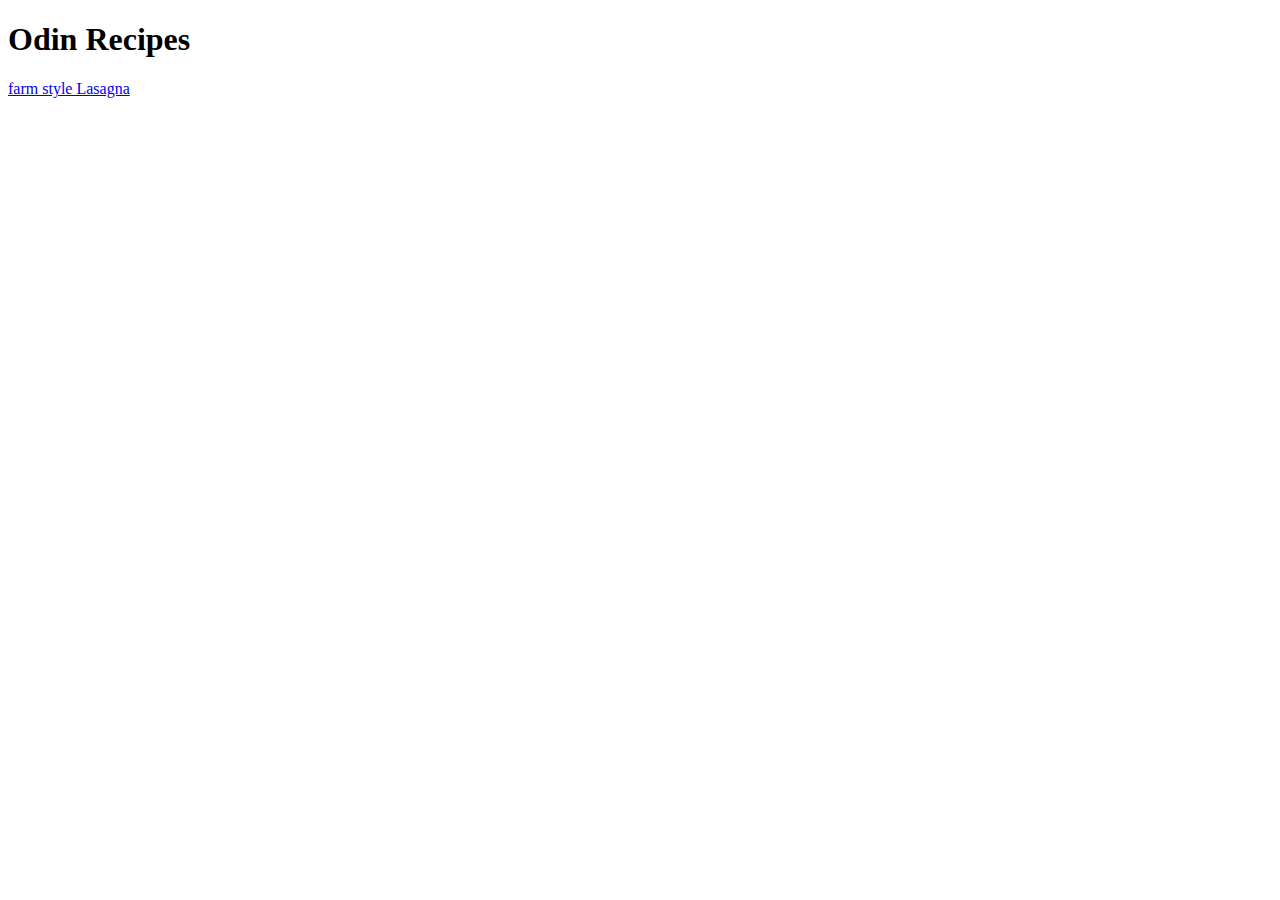
==== index.html @ ade56c71 "new file:   index.html     new file:   recipes/Lasagna.html" ====
<!DOCTYPE html>
<html lang="en">
<head>
    <meta charset="UTF-8">
    <meta http-equiv="X-UA-Compatible" content="IE=edge">
    <meta name="viewport" content="width=device-width, initial-scale=1.0">
    <title>Odin Recipes</title>
</head>
<body>
    <h1>Odin Recipes</h1>
    <a href="recipes/Lasagna.html">farm style Lasagna</a>
</body>
</html>
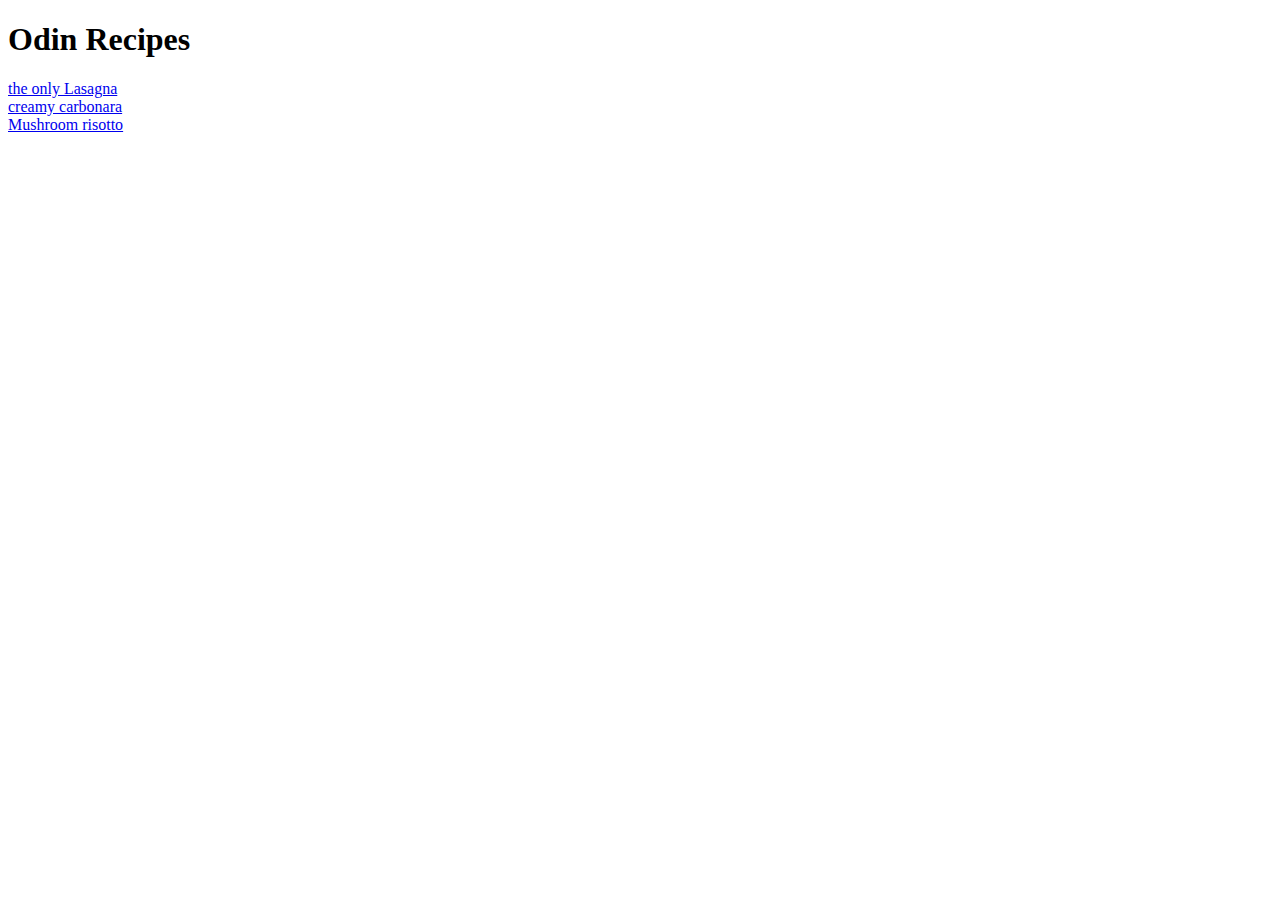
==== commit 73348c1f: "edited links into unordered list" ====
--- a/index.html
+++ b/index.html
@@ -8,6 +8,8 @@
 </head>
 <body>
     <h1>Odin Recipes</h1>
-    <a href="recipes/Lasagna.html">farm style Lasagna</a>
+    <li><a href="recipes/Lasagna.html">the only Lasagna</a></li>
+    <li><a href="recipes/carbonara.html"> creamy carbonara</a></li>
+    <li><a href="recipes/Risotto.html"> Mushroom risotto</a></li>
 </body>
 </html>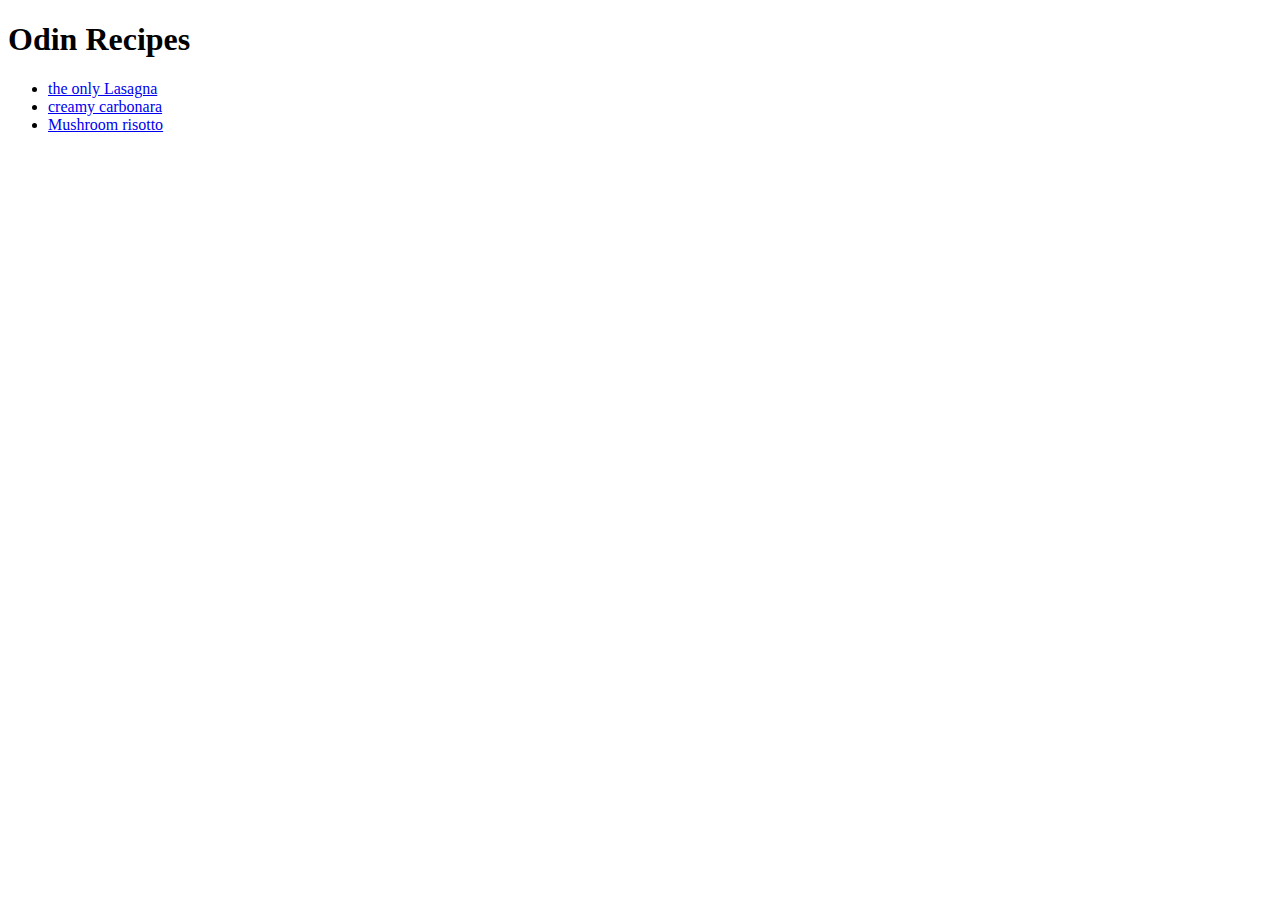
==== commit 2c792c3c: "edited recipe links into unordered lists" ====
--- a/index.html
+++ b/index.html
@@ -8,8 +8,10 @@
 </head>
 <body>
     <h1>Odin Recipes</h1>
-    <li><a href="recipes/Lasagna.html">the only Lasagna</a></li>
-    <li><a href="recipes/carbonara.html"> creamy carbonara</a></li>
-    <li><a href="recipes/Risotto.html"> Mushroom risotto</a></li>
+    <ul>
+     <li><a href="recipes/Lasagna.html">the only Lasagna</a></li>
+     <li><a href="recipes/carbonara.html"> creamy carbonara</a></li>
+     <li><a href="recipes/Risotto.html"> Mushroom risotto</a></li>
+    </ul>
 </body>
 </html>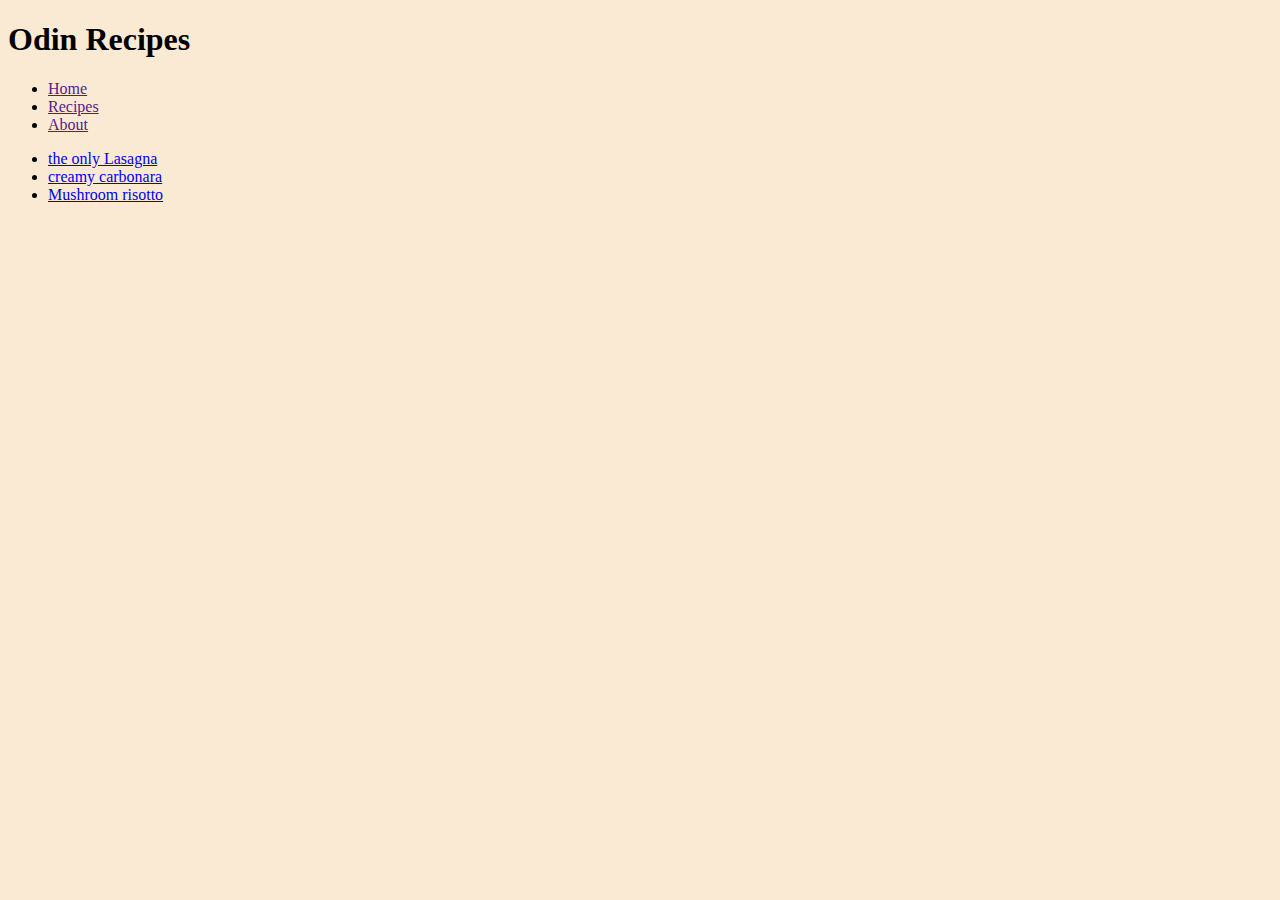
==== commit 055f4e4d: "added new links to Index to expand into homepage" ====
--- a/index.html
+++ b/index.html
@@ -4,10 +4,17 @@
     <meta charset="UTF-8">
     <meta http-equiv="X-UA-Compatible" content="IE=edge">
     <meta name="viewport" content="width=device-width, initial-scale=1.0">
+    <link rel="stylesheet" href="styles.css">
+    
     <title>Odin Recipes</title>
 </head>
 <body>
     <h1>Odin Recipes</h1>
+    <ul>
+        <li><a href=""> Home</li>
+        <li><a href=""> Recipes</li>
+        <li><a href=""> About</li>
+    </ul>
     <ul>
      <li><a href="recipes/Lasagna.html">the only Lasagna</a></li>
      <li><a href="recipes/carbonara.html"> creamy carbonara</a></li>
--- a/styles.css
+++ b/styles.css
@@ -0,0 +1,3 @@
+*{
+background-color: rgb(250, 234, 212);
+}
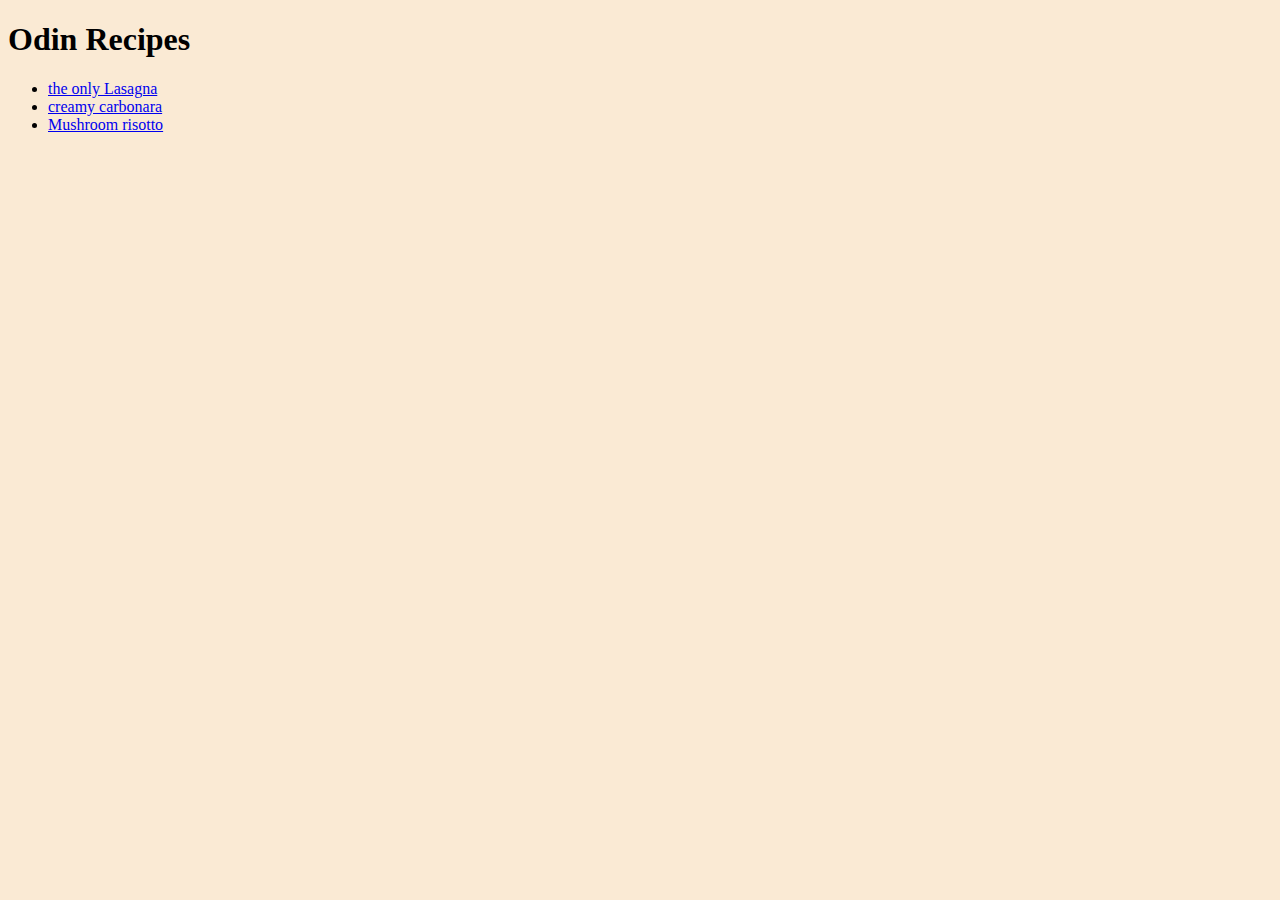
==== commit 87966a1c: "back tracked and deleted Nav bar options" ====
--- a/index.html
+++ b/index.html
@@ -11,11 +11,6 @@
 <body>
     <h1>Odin Recipes</h1>
     <ul>
-        <li><a href=""> Home</li>
-        <li><a href=""> Recipes</li>
-        <li><a href=""> About</li>
-    </ul>
-    <ul>
      <li><a href="recipes/Lasagna.html">the only Lasagna</a></li>
      <li><a href="recipes/carbonara.html"> creamy carbonara</a></li>
      <li><a href="recipes/Risotto.html"> Mushroom risotto</a></li>
